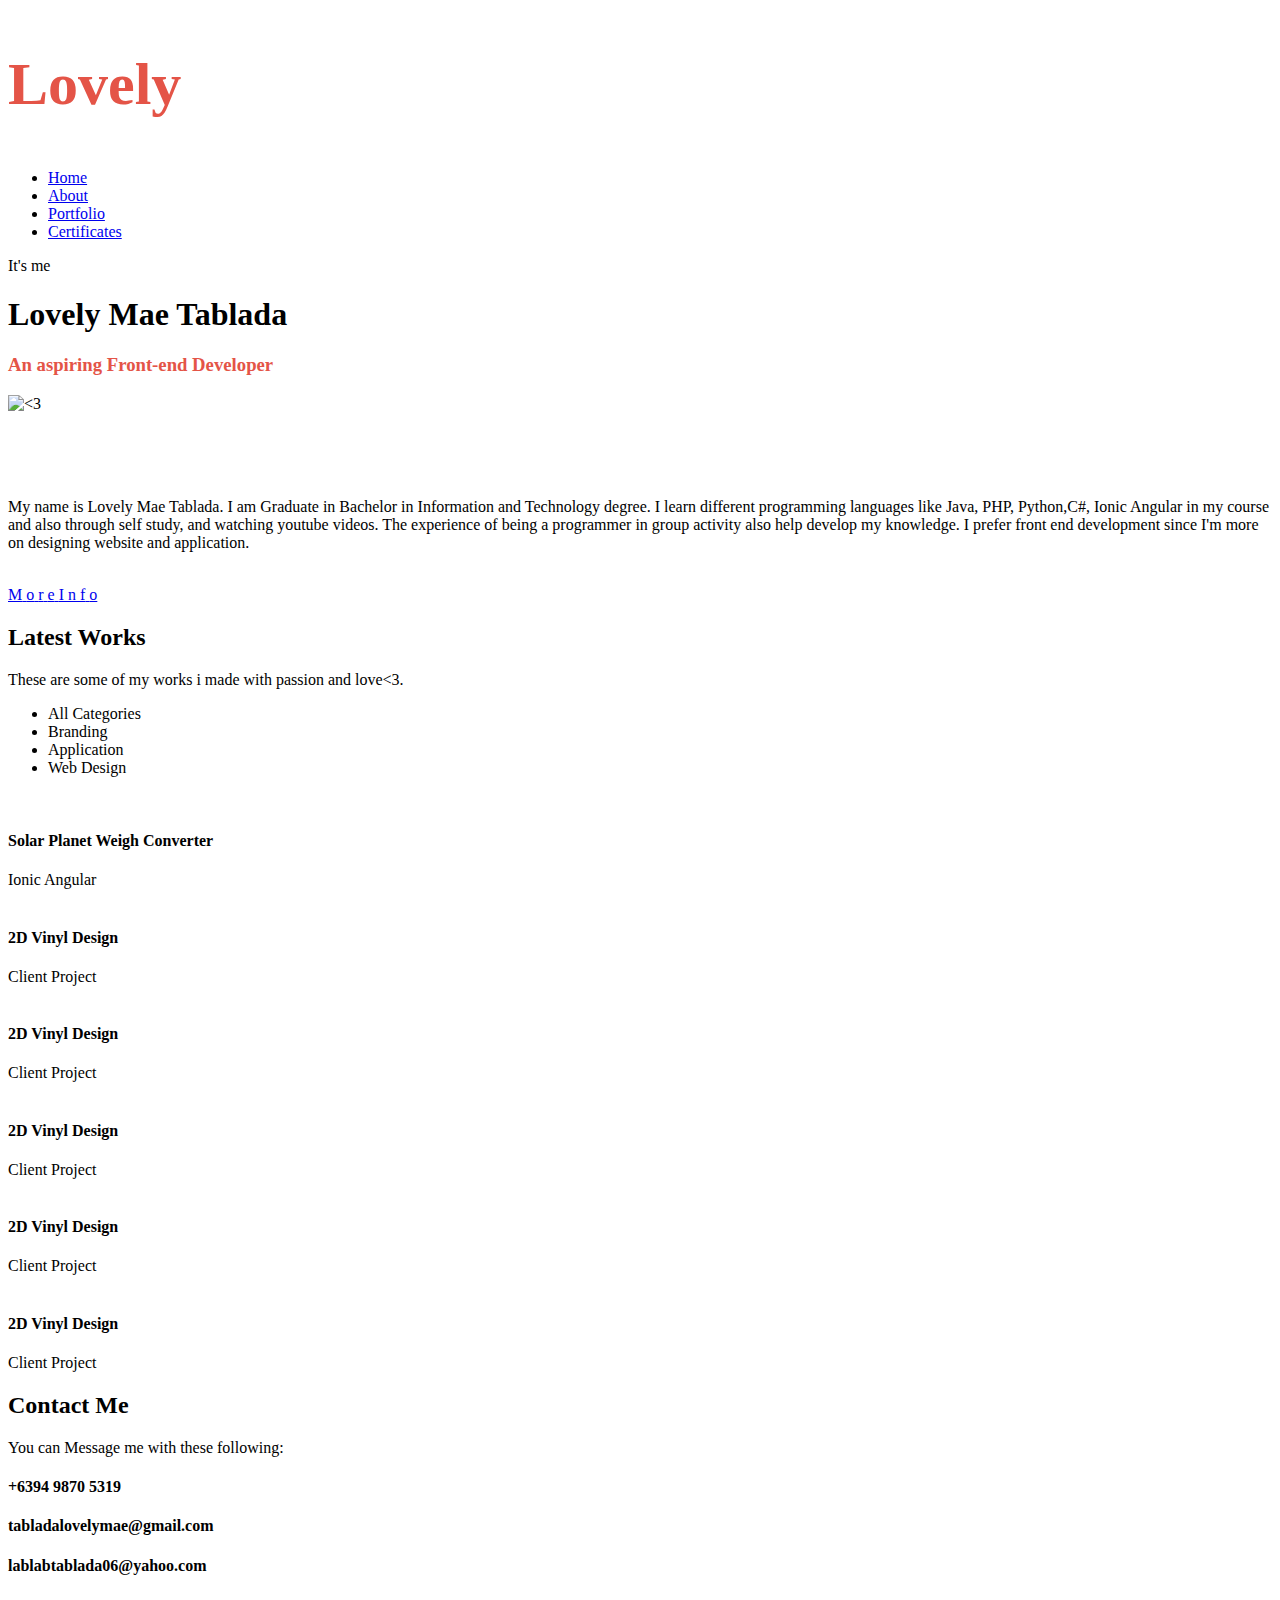
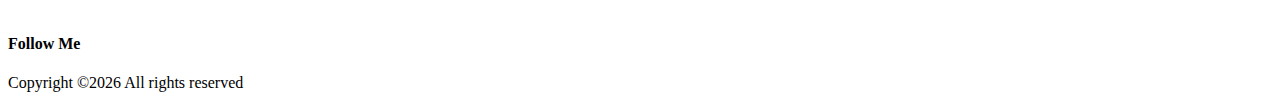
==== index.html @ 6eb59965 "change title" ====
<!DOCTYPE html>
<html lang="zxx" class="no-js">

<head>
	<!-- Mobile Specific Meta -->
	<meta name="viewport" content="width=device-width, initial-scale=1, shrink-to-fit=no">
	<!-- Favicon-->
	<link rel="shortcut icon" href="img/fav.png">
	<!-- Author Meta -->
	<meta name="author" content="colorlib">
	<!-- Meta Description -->
	<meta name="description" content="">
	<!-- Meta Keyword -->
	<meta name="keywords" content="">
	<!-- meta character set -->
	<meta charset="UTF-8">
	<!-- Site Title -->
	<title>Lovely Mae Tablada</title>

	<link href="https://fonts.googleapis.com/css?family=Poppins:100,200,400,300,500,600,700" rel="stylesheet">
	<link href="https://fonts.googleapis.com/css?family=Roboto:300,400,500,600,700,900" rel="stylesheet">
	<!--
			CSS
			============================================= -->
	<link rel="stylesheet" href="css/linearicons.css">
	<link rel="stylesheet" href="css/font-awesome.min.css">
	<link rel="stylesheet" href="css/bootstrap.css">
	<link rel="stylesheet" href="css/magnific-popup.css">
	<link rel="stylesheet" href="css/nice-select.css">
	<link rel="stylesheet" href="css/animate.min.css">
	<link rel="stylesheet" href="css/owl.carousel.css">
	<link rel="stylesheet" href="css/main.css">


	
</head>

<body>

	<!-- Start Preloader Area -->
	<div class="preloader-area">
		<div class="loader-box">
			<div class="loader"></div>
		</div>
	</div>
	<!-- End Preloader Area -->


	<!-- Start Header Area -->
	<header id="header" class="dark">
		<div class="container main-menu">
			<div class="row align-items-center d-flex">
				<div id="logo">
					<h2 style="font-family:Vladimir Script; font-size:60px; color:#e45447;">Lovely</h2>
				</div>
				<nav id="nav-menu-container" class="ml-auto">
					<ul class="nav-menu white">
						<li><a class="active" href="index.html">Home</a></li>
						<li><a href="about.html">About</a></li>
						<li><a href="portfolio.html">Portfolio</a></li>
						<li><a href="certificate.html">Certificates</a></li>	
						
					</ul>
				</nav>
			</div>
		</div>
	</header>
	<!-- End Header Area -->


	<!-- start banner Area -->	
	<section class="home-banner-area">
		<div class="container">
			<div class="row fullscreen d-flex align-items-center">
				<div class="banner-content col-lg-6 col-md-12 justify-content-center ">
					<div class="me wow fadeInDown" data-wow-duration="1s" data-wow-delay="1.2s">It's me</div>
					<h1 class="wow fadeInUp" data-wow-duration="1s" data-wow-delay="1.7s">Lovely Mae Tablada</h1>
					<h3 class="wow fadeInUp"  data-wow-duration="1s" data-wow-delay="2s" style="color:#e45447;">An aspiring Front-end Developer</h3>
				</div>
				<div class="banner-img col-lg-6 col-md-6 align-self-end">
					<img class="img-fluid" src="img/pic.png" alt="<3">
				</div>
			</div>
		</div>
	</section>
	<!-- End banner Area -->


	
	<!-- Start About Area -->
	<section class="about-area section-gap">
		<div class="container">
			<div class="row align-items-center justify-content-between">
				<div class="col-lg-6 about-left">
					<img class="img-fluid" src="img/img2.jpg" alt="">
				</div>
				<div class="col-lg-5 col-md-12 about-right">
					<div class="section-title">
						<h2 style="color:white;">about myself</h2>
					</div>
					<div class="mb-50 wow fadeIn" data-wow-duration=".8s">
						<p>
							My name is Lovely Mae Tablada. I am Graduate in Bachelor in Information and Technology degree. I learn different programming languages like Java, PHP, Python,C#, Ionic Angular in my course and also through self study, and watching youtube videos. The experience of being a programmer in group activity also help develop my knowledge. I prefer front end development since I'm more on designing website and application.
							<br><br>
						</p>
					</div>
					<a href="about.html" class="primary-btn white" data-text="More Info">
						<span>M</span>
						<span>o</span>
						<span>r</span>
						<span>e</span>
						<span> </span>
						<span>I</span>
						<span>n</span>
						<span>f</span>
						<span>o</span>
					</a>
				</div>
			</div>
		</div>
	</section>
	<!-- End About Area -->


	<!-- Start Work Area Area -->
	<section class="work-area section-gap-top section-gap-bottom-90" id="work">
		<div class="container">
			<div class="row d-flex justify-content-between align-items-end mb-80">
				<div class="col-lg-6">
					<div class="section-title">
						<h2>Latest Works</h2>
						<p>These are some of my works i made with passion and love<3.</p>
					</div>
				</div>

				<div class="col-lg-6">
					<div class="filters">
						<ul>
							<li class="active" data-filter=".all">All Categories</li>
							<li data-filter=".branding">Branding</li>
							<li data-filter=".application">Application</li>
							<li data-filter=".web-design">Web Design</li>
						</ul>
					</div>
				</div>
			</div>

			<div class="filters-content">
				<div class="row grid">
					<div class="single-work col-lg-4 col-md-6 col-sm-12 all application wow fadeInUp" data-wow-duration="2s">
						<div class="relative">
							<div class="thumb">
								<div class="overlay overlay-bg"></div>
								<img class="image img-fluid" src="gallery/solarconverter.gif" alt="">
							</div>
							<div class="middle">
								<h4>Solar Planet Weigh Converter</h4>
								<div class="cat">Ionic Angular</div>
							</div>
						</div>
					</div>
					<div class="single-work col-lg-4 col-md-6 col-sm-12 all web-design branding wow fadeInUp" data-wow-duration="2s" data-wow-delay="0.2s">
						<div class="relative">
							<div class="thumb">
								<div class="overlay overlay-bg"></div>
								<img class="image img-fluid" src="img/work/w2.jpg" alt="">
							</div>
							<div class="middle">
								<h4>2D Vinyl Design</h4>
								<div class="cat">Client Project</div>
							</div>
							<a class="overlay" href="portfolio-details.html"></a>
						</div>
					</div>
					<div class="single-work col-lg-4 col-md-6 col-sm-12 all branding web-design wow fadeInUp" data-wow-duration="2s" data-wow-delay="0.4s">
						<div class="relative">
							<div class="thumb">
								<div class="overlay overlay-bg"></div>
								<img class="image img-fluid" src="img/work/w3.jpg" alt="">
							</div>
							<div class="middle">
								<h4>2D Vinyl Design</h4>
								<div class="cat">Client Project</div>
							</div>
							<a class="overlay" href="portfolio-details.html"></a>
						</div>
					</div>
					<div class="single-work col-lg-4 col-md-6 col-sm-12 all web-design wow fadeInUp" data-wow-duration="2s" data-wow-delay="0.6s">
						<div class="relative">
							<div class="thumb">
								<div class="overlay overlay-bg"></div>
								<img class="image img-fluid" src="img/work/w6.jpg" alt="">
							</div>
							<div class="middle">
								<h4>2D Vinyl Design</h4>
								<div class="cat">Client Project</div>
							</div>
							<a class="overlay" href="portfolio-details.html"></a>
						</div>
					</div>
					<div class="single-work col-lg-4 col-md-6 col-sm-12 all creative wow fadeInUp" data-wow-duration="2s">
						<div class="relative">
							<div class="thumb">
								<div class="overlay overlay-bg"></div>
								<img class="image img-fluid" src="img/work/w4.jpg" alt="">
							</div>
							<div class="middle">
								<h4>2D Vinyl Design</h4>
								<div class="cat">Client Project</div>
							</div>
							<a class="overlay" href="portfolio-details.html"></a>
						</div>
					</div>
					<div class="single-work col-lg-4 col-md-6 col-sm-12 all branding wow fadeInUp" data-wow-duration="2s" data-wow-delay="0.2s">
						<div class="relative">
							<div class="thumb">
								<div class="overlay overlay-bg"></div>
								<img class="image img-fluid" src="img/work/w5.jpg" alt="">
							</div>
							<div class="middle">
								<h4>2D Vinyl Design</h4>
								<div class="cat">Client Project</div>
							</div>
							<a class="overlay" href="portfolio-details.html"></a>
						</div>
					</div>
				</div>
			</div>
		</div>
	</section>
	<!-- End Work Area Area -->



	
	<!-- Start Contact Area -->
	<section class="contact-area section-gap">
		<div class="container">
			<div class="row">
				<div class="col-lg-12">
					<div class="contact-title">
						<h2>Contact Me</h2>
						<p>You can Message me with these following:</p>
					</div>
				</div>
			</div>

			<div class="row mt-80">
				<div class="col-lg-4 col-md-4">
					<div class="contact-box">
						<h4>+6394 9870 5319</h4>
					</div>
				</div>
				<div class="col-lg-4 col-md-4">
					<div class="contact-box">
						<h4>tabladalovelymae@gmail.com</h4>
					</div>
				</div>
				<div class="col-lg-4 col-md-4">
					<div class="contact-box">
						<h4>lablabtablada06@yahoo.com</h4>
					</div>
				</div>
			</div>
		</div>
	</section>
	<!-- End Contact Area -->


	<!-- start footer Area -->
	<footer class="footer-area">
		<div class="container">
			<div class="row justify-content-center">
				<div class="col-lg-12">
					<div class="footer-top flex-column">
						<div class="footer-logo">
							<a href="#">
								<img src="img/logo.png" alt="">
							</a>
							<h4>Follow Me</h4>
						</div>
						<div class="footer-social">
							<a href="https://www.facebook.com/lovelymaetablada/"><i class="fa fa-facebook"></i></a>
							<a href="#"><i class="fa fa-twitter"></i></a>
							<a href="https://www.linkedin.com/in/lovely-mae-tablada-301301210/"><i class="fa fa-linkedin"></i></a>
							<a href="https://github.com/bokyot"><i class="fa fa-github"></i></a>
						</div>
					</div>
				</div>
			</div>
			<div class="row footer-bottom justify-content-center">
				<p class="col-lg-8 col-sm-12 footer-text">
					<!-- Link back to Colorlib can't be removed. Template is licensed under CC BY 3.0. -->
Copyright &copy;<script>document.write(new Date().getFullYear());</script> All rights reserved <i class="fa fa-heart-o" aria-hidden="true"></i>
<!-- Link back to Colorlib can't be removed. Template is licensed under CC BY 3.0. --></p>
			</div>
		</div>
	</footer>
	<!-- End footer Area -->

	<!-- ####################### Start Scroll to Top Area ####################### -->
	<div id="back-top">
		<a title="Go to Top" href="#">
			<i class="lnr lnr-arrow-up"></i>
		</a>
	</div>
	<!-- ####################### End Scroll to Top Area ####################### -->

	<script src="js/vendor/jquery-2.2.4.min.js"></script>
	<script src="https://cdnjs.cloudflare.com/ajax/libs/popper.js/1.12.9/umd/popper.min.js" integrity="sha384-ApNbgh9B+Y1QKtv3Rn7W3mgPxhU9K/ScQsAP7hUibX39j7fakFPskvXusvfa0b4Q"
	 crossorigin="anonymous"></script>
	<script src="js/vendor/bootstrap.min.js"></script>
	<script type="text/javascript" src="https://maps.googleapis.com/maps/api/js?key=AIzaSyBhOdIF3Y9382fqJYt5I_sswSrEw5eihAA"></script>
	<script src="js/easing.min.js"></script>
	<script src="js/hoverIntent.js"></script>
	<script src="js/superfish.min.js"></script>
	<script src="js/mn-accordion.js"></script>
	<script src="js/jquery.ajaxchimp.min.js"></script>
	<script src="js/jquery.magnific-popup.min.js"></script>
	<script src="js/owl.carousel.min.js"></script>
	<script src="js/jquery.nice-select.min.js"></script>
	<script src="js/isotope.pkgd.min.js"></script>
	<script src="js/jquery.circlechart.js"></script>
	<script src="js/mail-script.js"></script>
	<script src="js/wow.min.js"></script>
	<script src="js/main.js"></script>
</body>

</html>
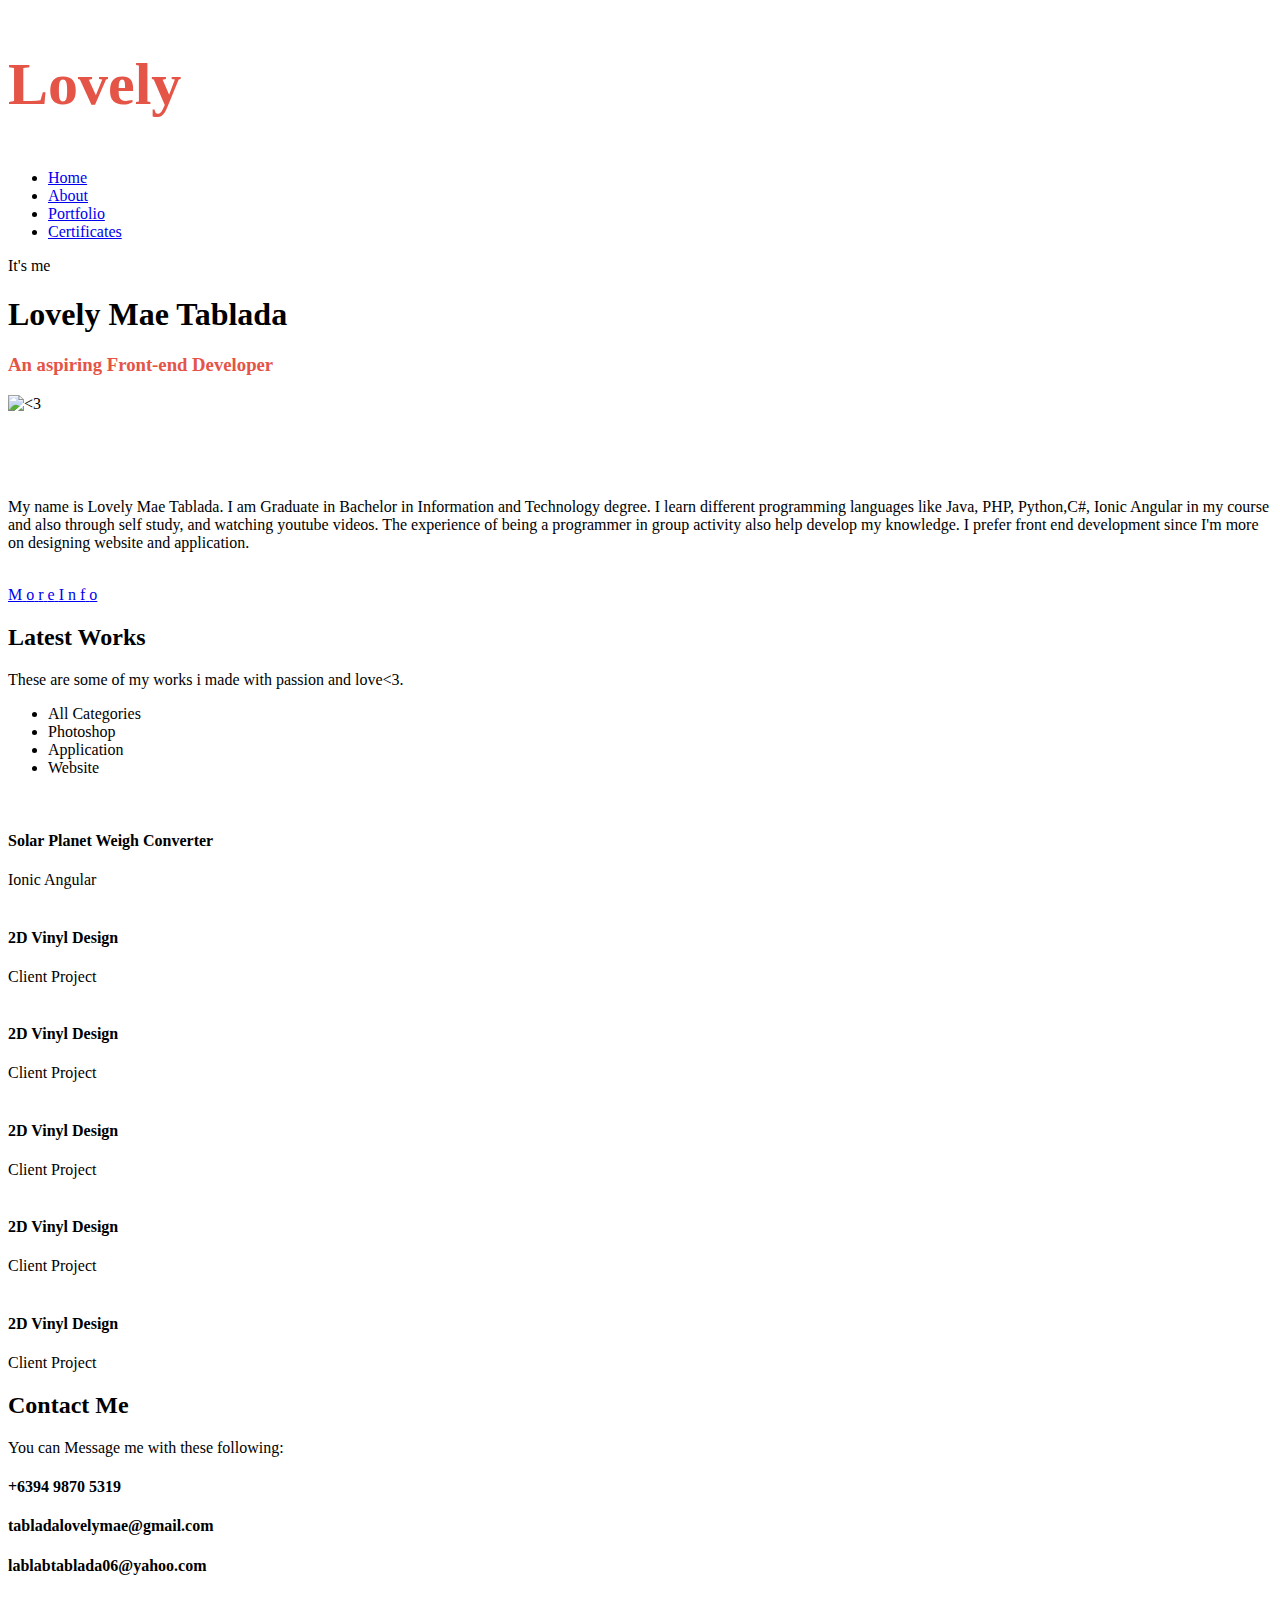
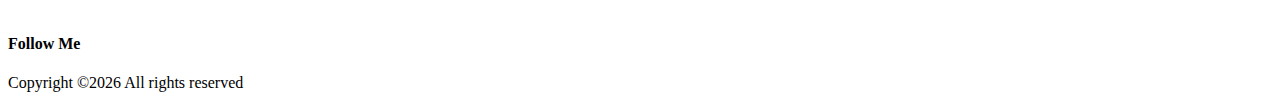
==== commit c309d4db: "update categories" ====
--- a/index.html
+++ b/index.html
@@ -5,7 +5,7 @@
 	<!-- Mobile Specific Meta -->
 	<meta name="viewport" content="width=device-width, initial-scale=1, shrink-to-fit=no">
 	<!-- Favicon-->
-	<link rel="shortcut icon" href="img/fav.png">
+	<link rel="shortcut icon" href="img/logo.png">
 	<!-- Author Meta -->
 	<meta name="author" content="colorlib">
 	<!-- Meta Description -->
@@ -137,9 +137,9 @@
 					<div class="filters">
 						<ul>
 							<li class="active" data-filter=".all">All Categories</li>
-							<li data-filter=".branding">Branding</li>
+							<li data-filter=".photoshop">Photoshop</li>
 							<li data-filter=".application">Application</li>
-							<li data-filter=".web-design">Web Design</li>
+							<li data-filter=".website">Website</li>
 						</ul>
 					</div>
 				</div>
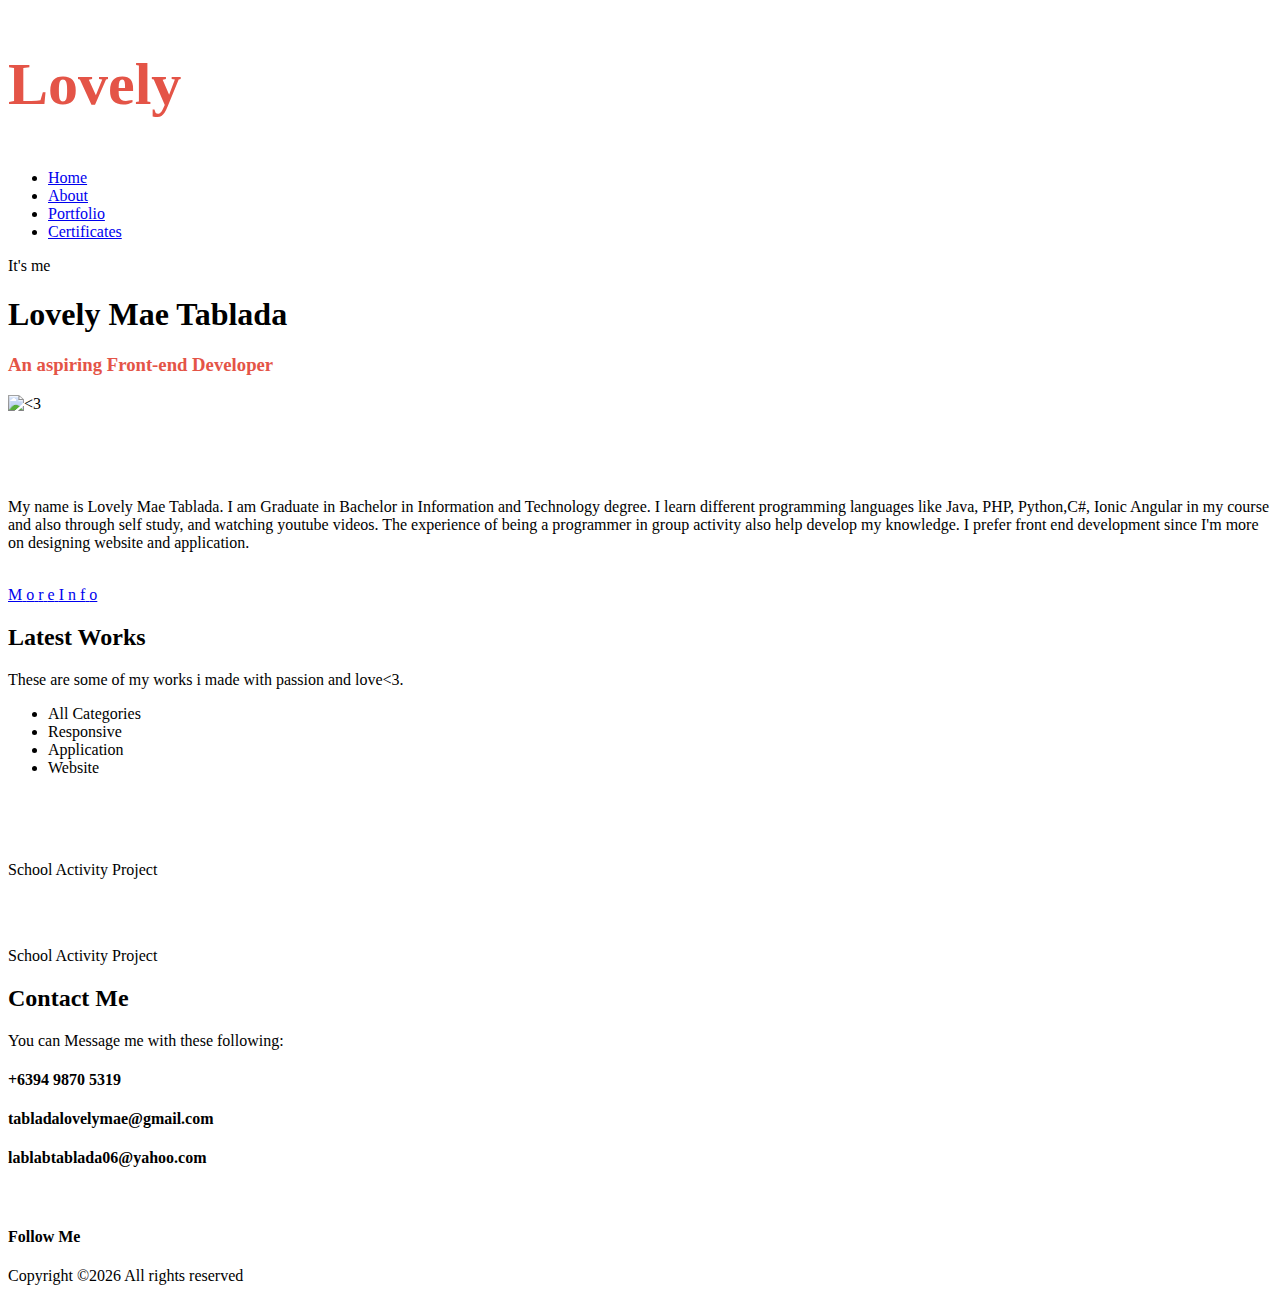
==== commit 8cf206b2: "update" ====
--- a/index.html
+++ b/index.html
@@ -137,7 +137,7 @@
 					<div class="filters">
 						<ul>
 							<li class="active" data-filter=".all">All Categories</li>
-							<li data-filter=".photoshop">Photoshop</li>
+							<li data-filter=".responsive">Responsive</li>
 							<li data-filter=".application">Application</li>
 							<li data-filter=".website">Website</li>
 						</ul>
@@ -154,77 +154,27 @@
 								<img class="image img-fluid" src="gallery/solarconverter.gif" alt="">
 							</div>
 							<div class="middle">
-								<h4>Solar Planet Weigh Converter</h4>
-								<div class="cat">Ionic Angular</div>
-							</div>
-						</div>
-					</div>
-					<div class="single-work col-lg-4 col-md-6 col-sm-12 all web-design branding wow fadeInUp" data-wow-duration="2s" data-wow-delay="0.2s">
+								<p style="color: #fff">Solar Planet Weigh Converter(Ionic Angular)</p>
+								<div class="cat">School Activity Project</div>
+							</div>
+					</div>
+				</div>
+
+					<div class="single-work col-lg-4 col-md-6 col-sm-12 all website branding wow fadeInUp" data-wow-duration="2s" data-wow-delay="0.2s">
 						<div class="relative">
 							<div class="thumb">
 								<div class="overlay overlay-bg"></div>
-								<img class="image img-fluid" src="img/work/w2.jpg" alt="">
+								<img class="image img-fluid" src="gallery/iclinic.gif" alt="">
 							</div>
 							<div class="middle">
-								<h4>2D Vinyl Design</h4>
-								<div class="cat">Client Project</div>
-							</div>
-							<a class="overlay" href="portfolio-details.html"></a>
+								<p style="color: #fff">iClinic (Html,CSS, & Bootstrap)</p>
+								<div class="cat">School Activity Project</div>
+							</div>
+							<a class="overlay" href="#"></a>
 						</div>
 					</div>
-					<div class="single-work col-lg-4 col-md-6 col-sm-12 all branding web-design wow fadeInUp" data-wow-duration="2s" data-wow-delay="0.4s">
-						<div class="relative">
-							<div class="thumb">
-								<div class="overlay overlay-bg"></div>
-								<img class="image img-fluid" src="img/work/w3.jpg" alt="">
-							</div>
-							<div class="middle">
-								<h4>2D Vinyl Design</h4>
-								<div class="cat">Client Project</div>
-							</div>
-							<a class="overlay" href="portfolio-details.html"></a>
-						</div>
-					</div>
-					<div class="single-work col-lg-4 col-md-6 col-sm-12 all web-design wow fadeInUp" data-wow-duration="2s" data-wow-delay="0.6s">
-						<div class="relative">
-							<div class="thumb">
-								<div class="overlay overlay-bg"></div>
-								<img class="image img-fluid" src="img/work/w6.jpg" alt="">
-							</div>
-							<div class="middle">
-								<h4>2D Vinyl Design</h4>
-								<div class="cat">Client Project</div>
-							</div>
-							<a class="overlay" href="portfolio-details.html"></a>
-						</div>
-					</div>
-					<div class="single-work col-lg-4 col-md-6 col-sm-12 all creative wow fadeInUp" data-wow-duration="2s">
-						<div class="relative">
-							<div class="thumb">
-								<div class="overlay overlay-bg"></div>
-								<img class="image img-fluid" src="img/work/w4.jpg" alt="">
-							</div>
-							<div class="middle">
-								<h4>2D Vinyl Design</h4>
-								<div class="cat">Client Project</div>
-							</div>
-							<a class="overlay" href="portfolio-details.html"></a>
-						</div>
-					</div>
-					<div class="single-work col-lg-4 col-md-6 col-sm-12 all branding wow fadeInUp" data-wow-duration="2s" data-wow-delay="0.2s">
-						<div class="relative">
-							<div class="thumb">
-								<div class="overlay overlay-bg"></div>
-								<img class="image img-fluid" src="img/work/w5.jpg" alt="">
-							</div>
-							<div class="middle">
-								<h4>2D Vinyl Design</h4>
-								<div class="cat">Client Project</div>
-							</div>
-							<a class="overlay" href="portfolio-details.html"></a>
-						</div>
-					</div>
-				</div>
+				</div>
+
 			</div>
 		</div>
 	</section>
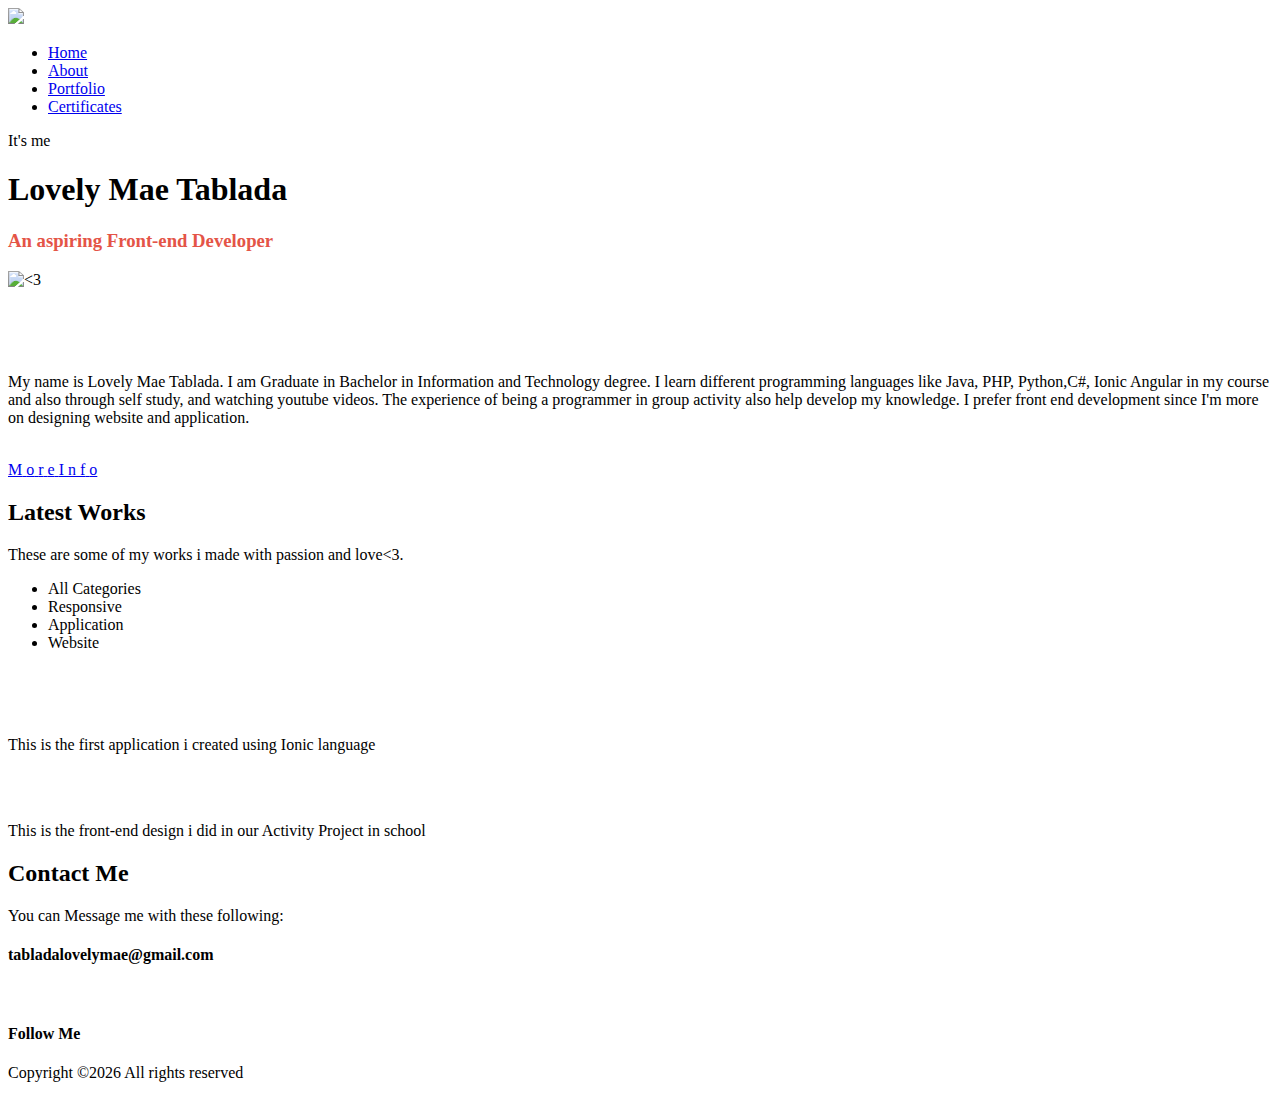
==== commit 8aee9133: "Update index.html" ====
--- a/index.html
+++ b/index.html
@@ -51,7 +51,7 @@
 		<div class="container main-menu">
 			<div class="row align-items-center d-flex">
 				<div id="logo">
-					<h2 style="font-family:Vladimir Script; font-size:60px; color:#e45447;">Lovely</h2>
+					<img src="img/logo.png">
 				</div>
 				<nav id="nav-menu-container" class="ml-auto">
 					<ul class="nav-menu white">
@@ -72,13 +72,14 @@
 	<section class="home-banner-area">
 		<div class="container">
 			<div class="row fullscreen d-flex align-items-center">
+
 				<div class="banner-content col-lg-6 col-md-12 justify-content-center ">
 					<div class="me wow fadeInDown" data-wow-duration="1s" data-wow-delay="1.2s">It's me</div>
 					<h1 class="wow fadeInUp" data-wow-duration="1s" data-wow-delay="1.7s">Lovely Mae Tablada</h1>
 					<h3 class="wow fadeInUp"  data-wow-duration="1s" data-wow-delay="2s" style="color:#e45447;">An aspiring Front-end Developer</h3>
 				</div>
-				<div class="banner-img col-lg-6 col-md-6 align-self-end">
-					<img class="img-fluid" src="img/pic.png" alt="<3">
+				<div class="banner-img float-end">
+					<img class="img-fluid" src="img/.png" alt="<3">
 				</div>
 			</div>
 		</div>
@@ -155,7 +156,7 @@
 							</div>
 							<div class="middle">
 								<p style="color: #fff">Solar Planet Weigh Converter(Ionic Angular)</p>
-								<div class="cat">School Activity Project</div>
+								<div class="cat">This is the first application i created using Ionic language</div>
 							</div>
 					</div>
 				</div>
@@ -168,7 +169,7 @@
 							</div>
 							<div class="middle">
 								<p style="color: #fff">iClinic (Html,CSS, & Bootstrap)</p>
-								<div class="cat">School Activity Project</div>
+								<div class="cat">This is the front-end design i did in our Activity Project in school</div>
 							</div>
 							<a class="overlay" href="#"></a>
 						</div>
@@ -182,6 +183,7 @@
 
 
 
+	
 	
 	<!-- Start Contact Area -->
 	<section class="contact-area section-gap">
@@ -198,7 +200,7 @@
 			<div class="row mt-80">
 				<div class="col-lg-4 col-md-4">
 					<div class="contact-box">
-						<h4>+6394 9870 5319</h4>
+						
 					</div>
 				</div>
 				<div class="col-lg-4 col-md-4">
@@ -208,7 +210,7 @@
 				</div>
 				<div class="col-lg-4 col-md-4">
 					<div class="contact-box">
-						<h4>lablabtablada06@yahoo.com</h4>
+						
 					</div>
 				</div>
 			</div>
@@ -231,7 +233,7 @@
 						</div>
 						<div class="footer-social">
 							<a href="https://www.facebook.com/lovelymaetablada/"><i class="fa fa-facebook"></i></a>
-							<a href="#"><i class="fa fa-twitter"></i></a>
+							<a href="#"><i class="fa fa-instagram"></i></a>
 							<a href="https://www.linkedin.com/in/lovely-mae-tablada-301301210/"><i class="fa fa-linkedin"></i></a>
 							<a href="https://github.com/bokyot"><i class="fa fa-github"></i></a>
 						</div>
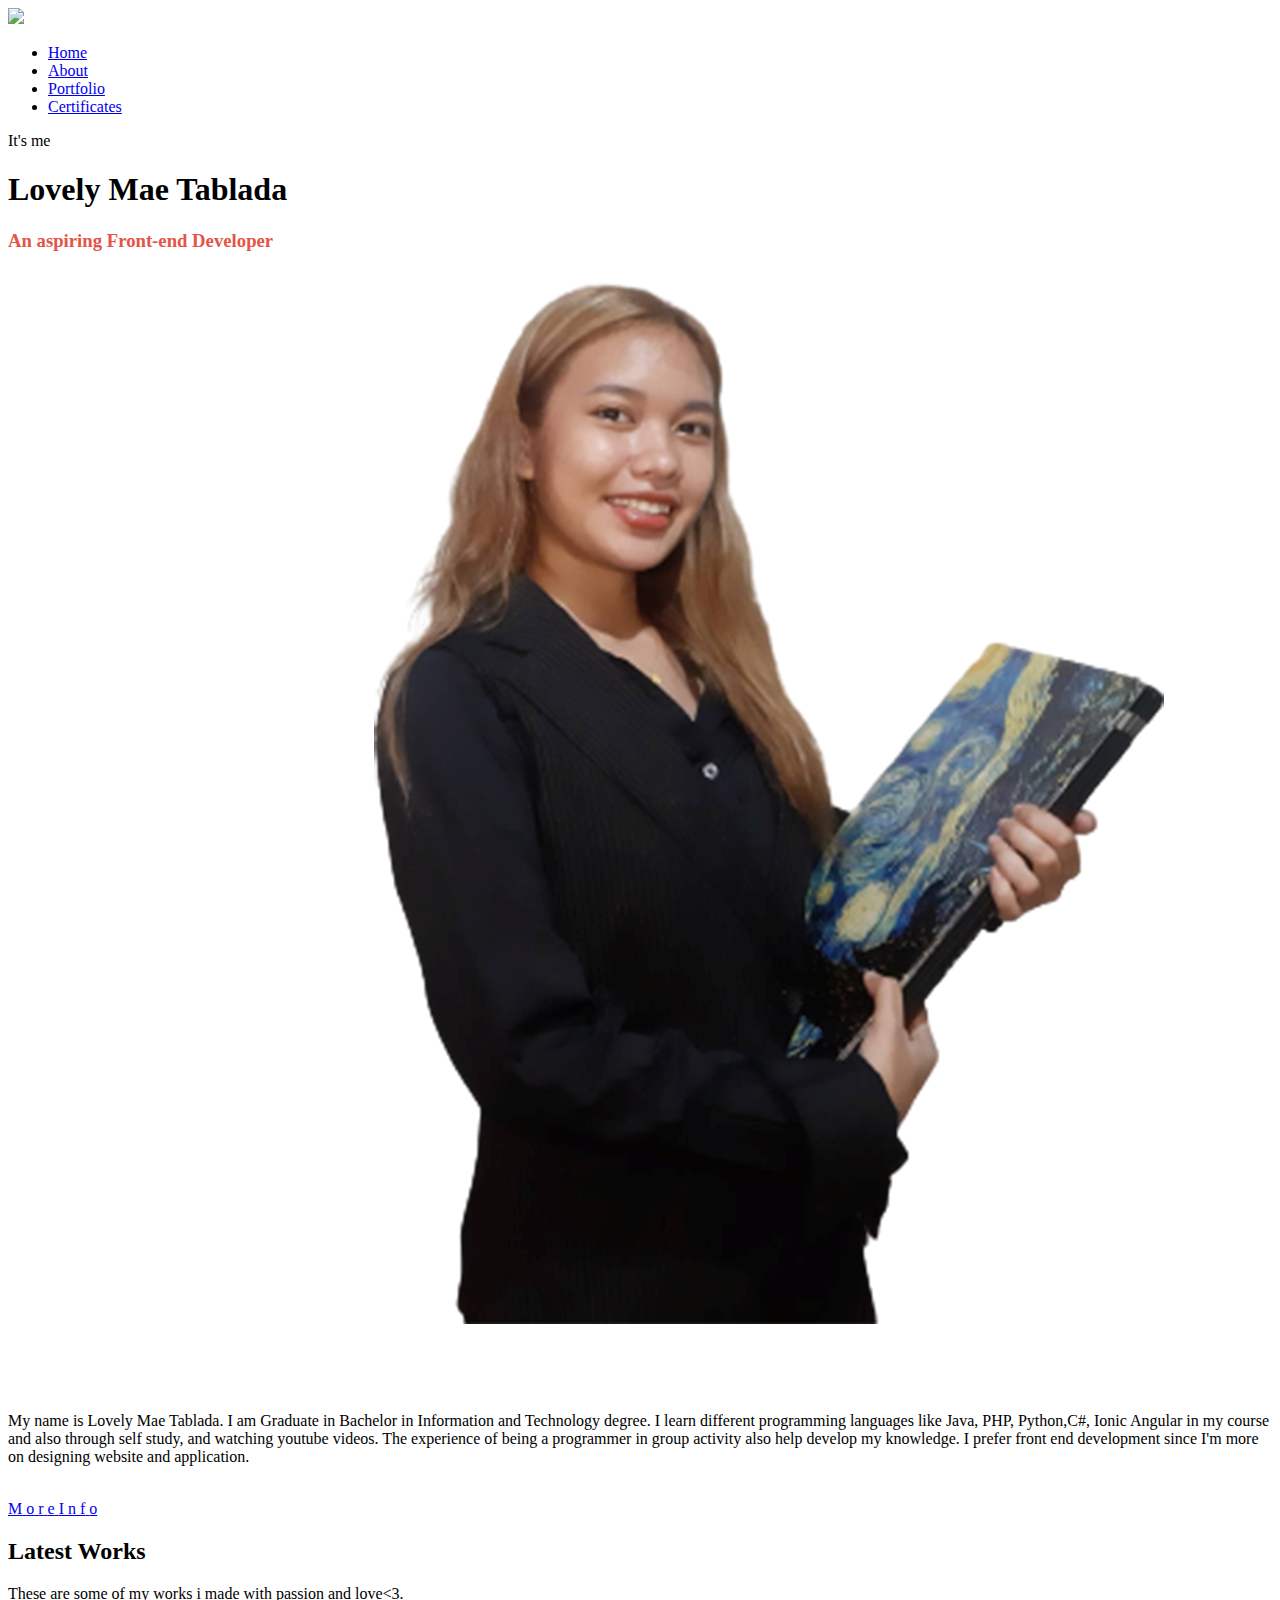
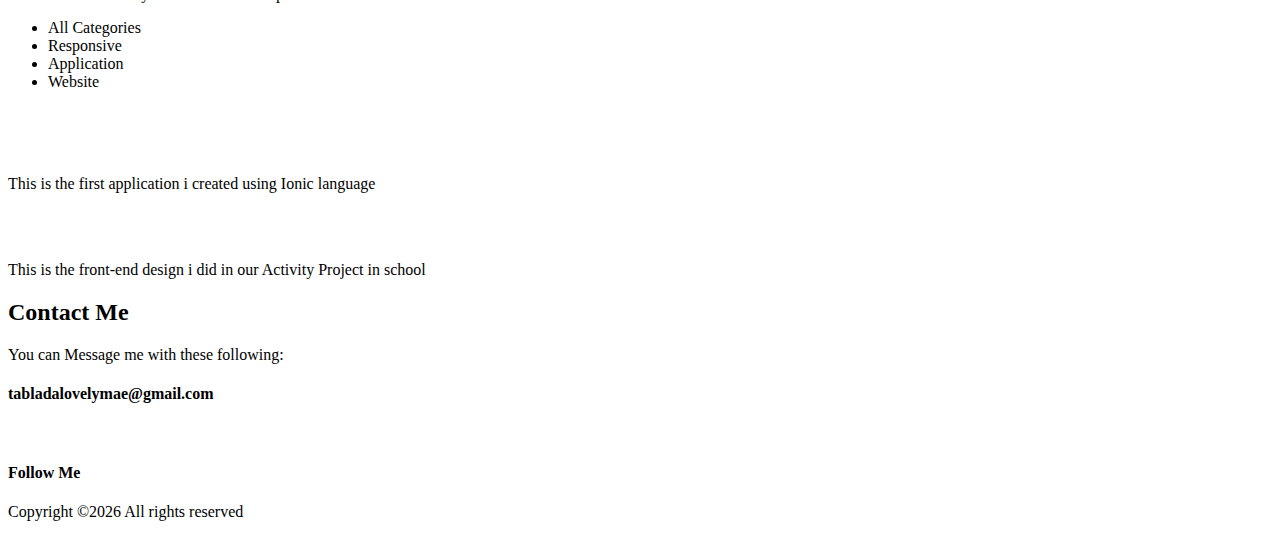
==== commit 47f6295f: "Update index.html" ====
--- a/index.html
+++ b/index.html
@@ -78,8 +78,8 @@
 					<h1 class="wow fadeInUp" data-wow-duration="1s" data-wow-delay="1.7s">Lovely Mae Tablada</h1>
 					<h3 class="wow fadeInUp"  data-wow-duration="1s" data-wow-delay="2s" style="color:#e45447;">An aspiring Front-end Developer</h3>
 				</div>
-				<div class="banner-img float-end">
-					<img class="img-fluid" src="img/.png" alt="<3">
+				<div class="banner-img align-items-center">
+					<img class="img-fluid" src="img/profile.png" alt="<3">
 				</div>
 			</div>
 		</div>
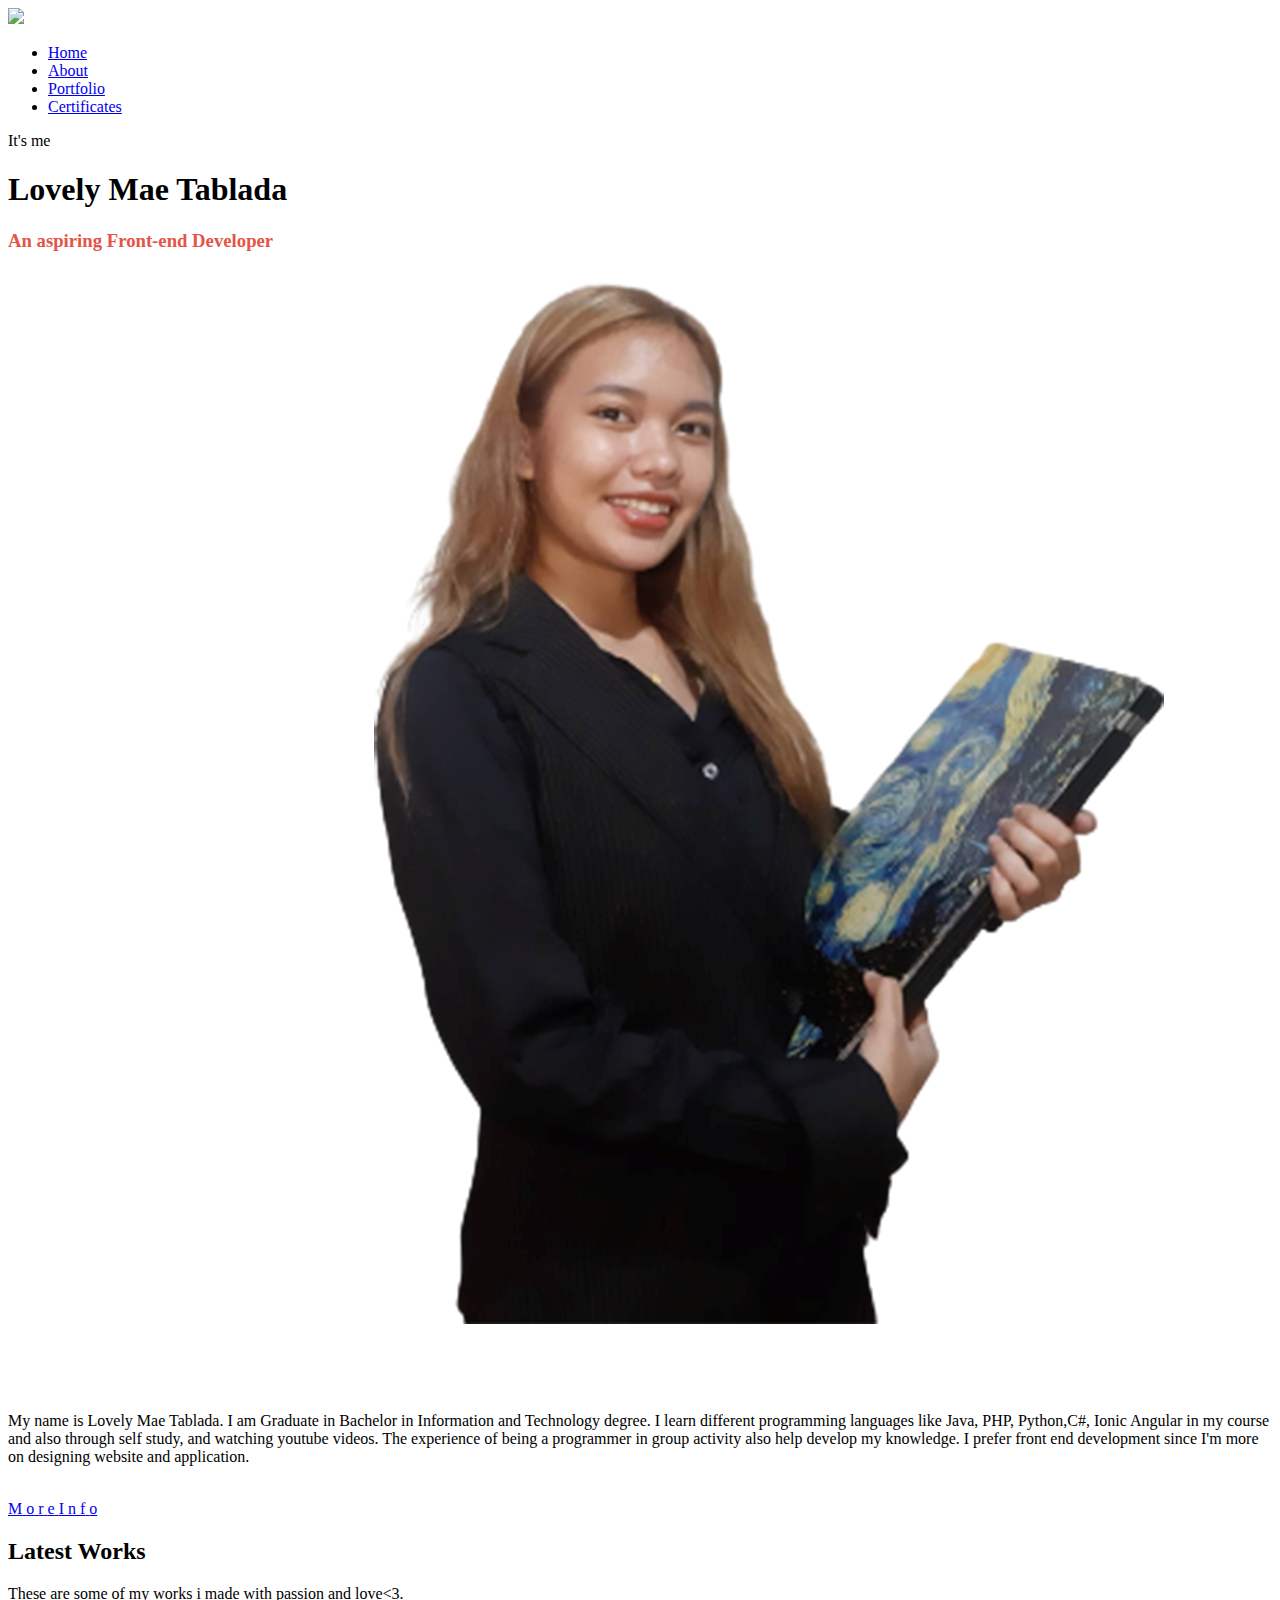
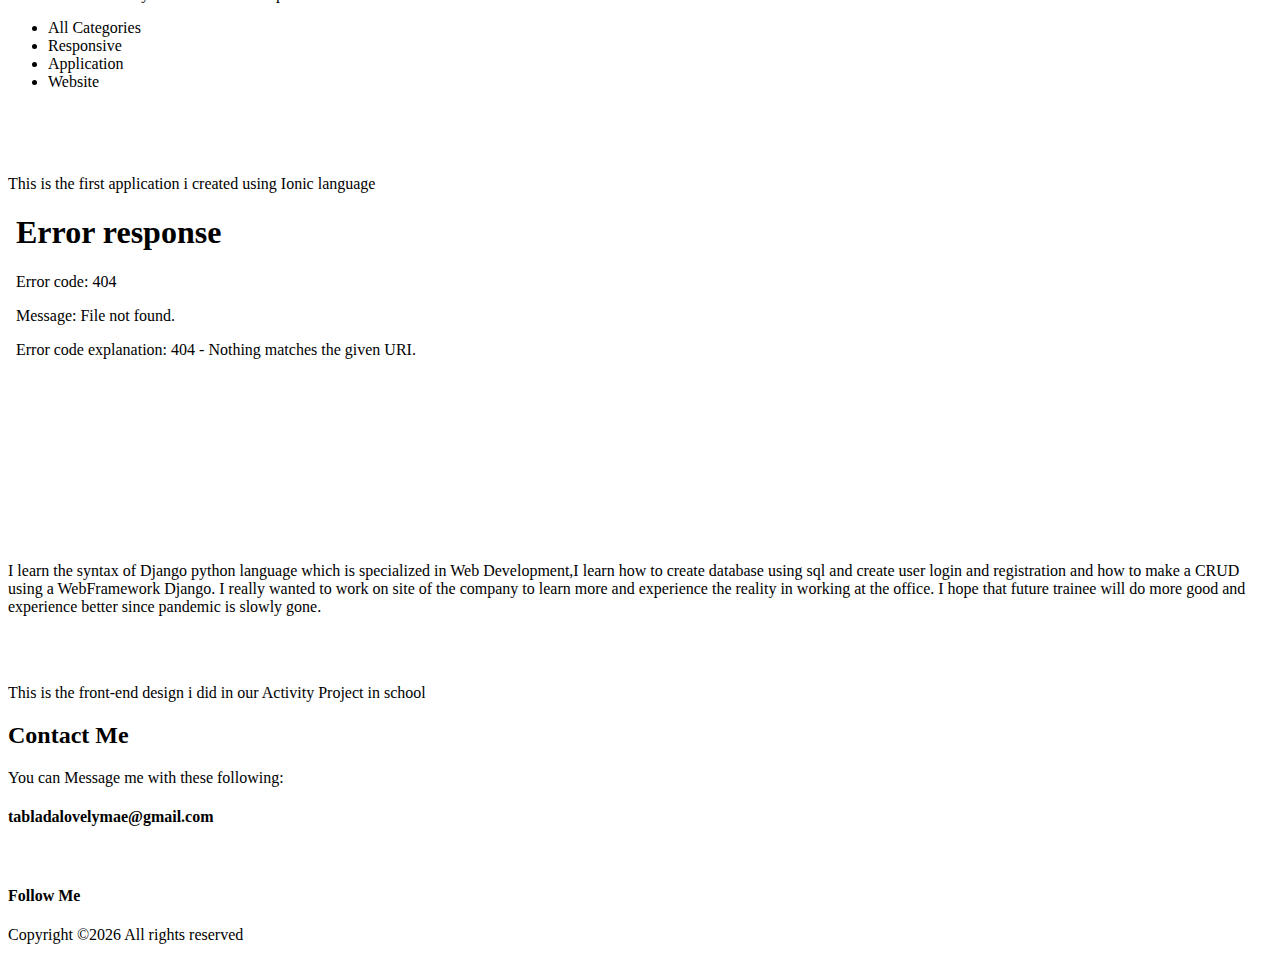
==== commit 492e2457: "Update index.html" ====
--- a/index.html
+++ b/index.html
@@ -158,6 +158,22 @@
 								<p style="color: #fff">Solar Planet Weigh Converter(Ionic Angular)</p>
 								<div class="cat">This is the first application i created using Ionic language</div>
 							</div>
+					</div>
+				</div>
+
+				<div class="single-work col-lg-4 col-md-6 col-sm-12 all website branding wow fadeInUp" data-wow-duration="2s" data-wow-delay="0.2s">
+						<div class="relative">
+							<div class="thumb">
+								<div class="overlay overlay-bg"></div>
+								<iframe width="560" height="315" src="gallery/svtc.mp4" frameborder="0" allowfullscreen></iframe>
+      							</iframe>
+							</div>
+							<div class="middle">
+								<p style="color: #fff">iClinic (Html,CSS, & Bootstrap)</p>
+								<div class="cat">I learn the syntax of Django python language which is specialized in Web Development,I learn how to create database using sql and create user login and registration and how to make a CRUD using a WebFramework Django. I really wanted to work on site of the company to learn more and experience the reality in working at the office. I hope that future trainee will do more good and experience better since pandemic is slowly gone. </div>
+							</div>
+							<a class="overlay" href="#"></a>
+						</div>
 					</div>
 				</div>
 
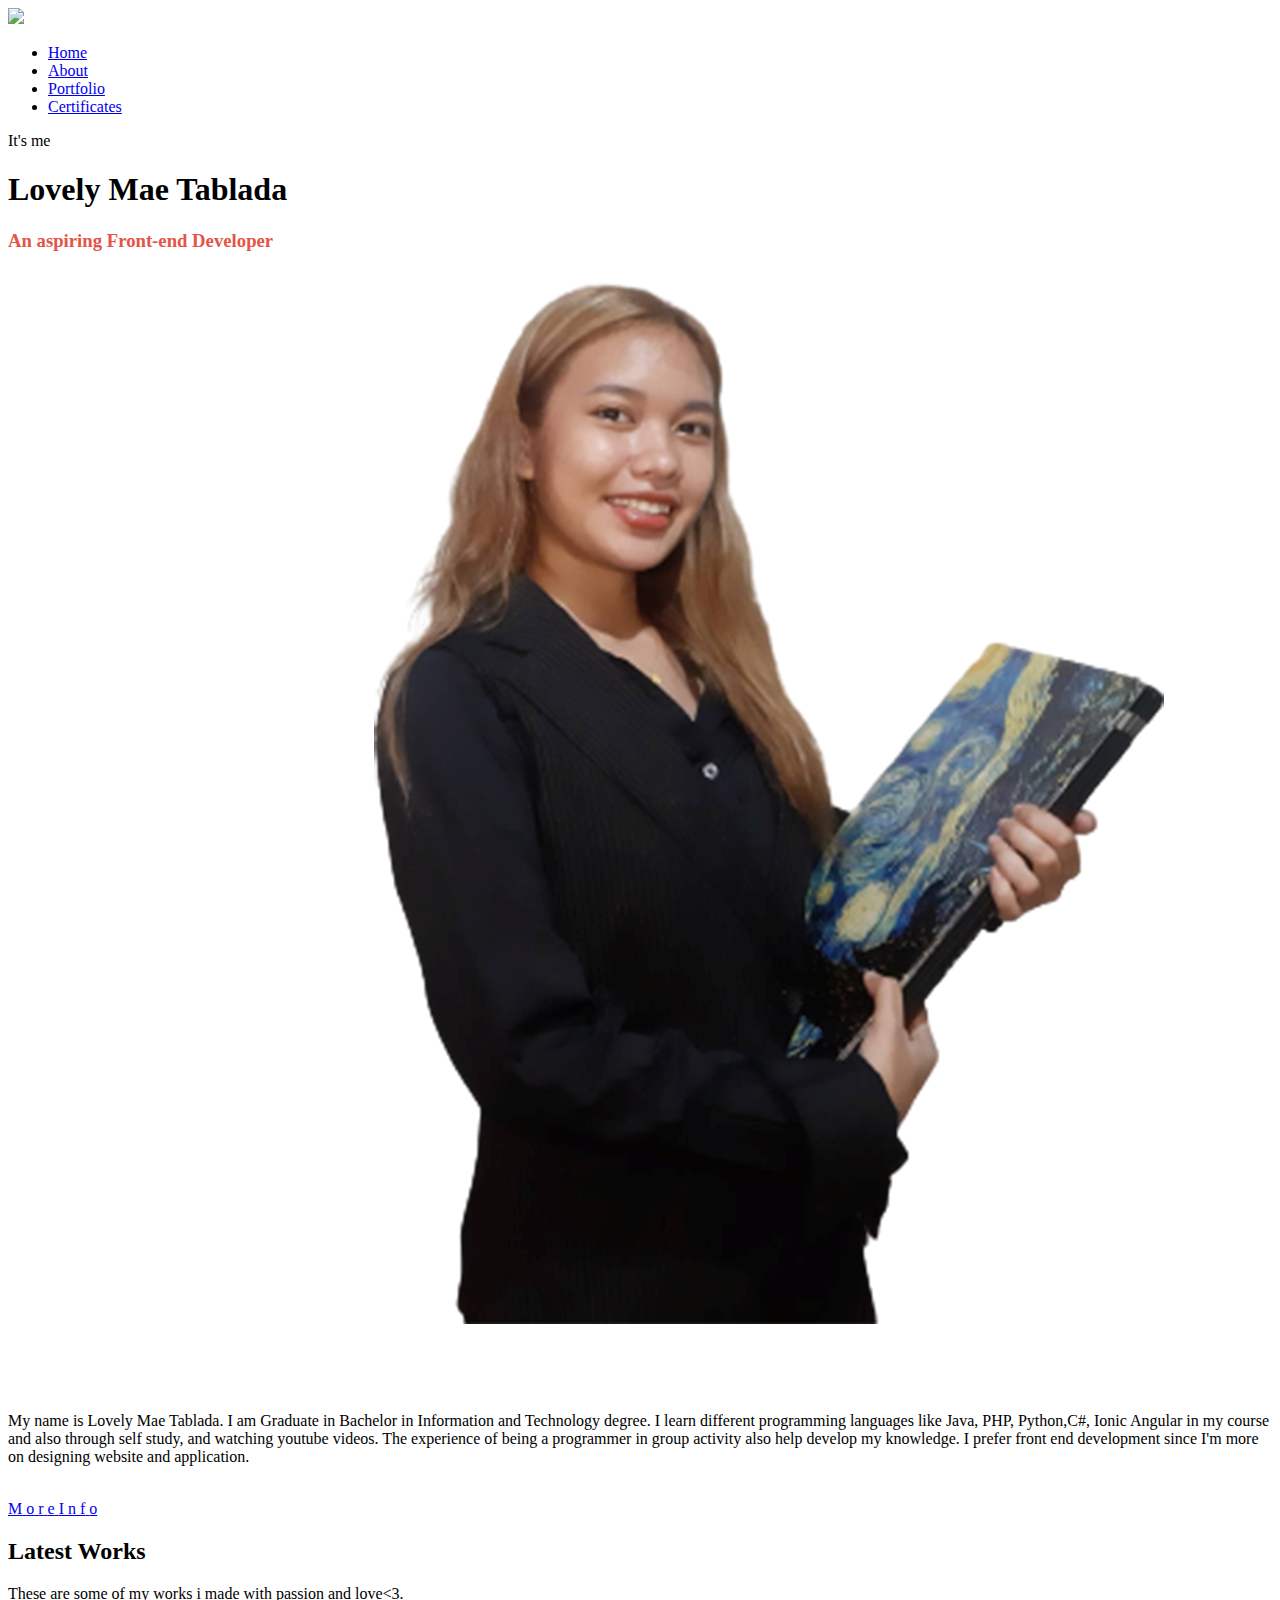
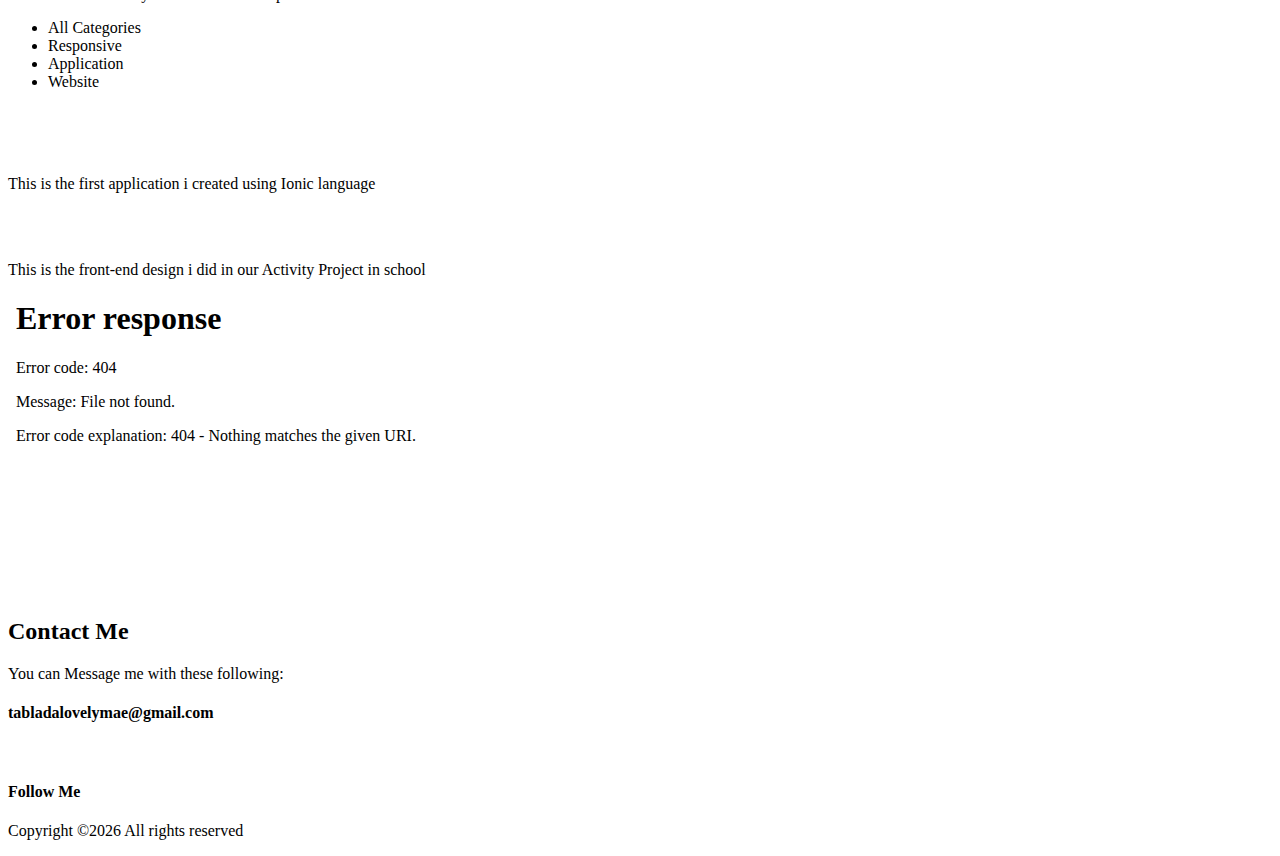
==== commit 849ee3df: "update" ====
--- a/index.html
+++ b/index.html
@@ -161,35 +161,35 @@
 					</div>
 				</div>
 
-				<div class="single-work col-lg-4 col-md-6 col-sm-12 all website branding wow fadeInUp" data-wow-duration="2s" data-wow-delay="0.2s">
+
+	
+
+					<div class="single-work col-lg-4 col-md-6 col-sm-12 all website branding wow fadeInUp" data-wow-duration="2s" data-wow-delay="0.2s">
+						<div class="relative">
+							<div class="thumb">
+								<div class="overlay overlay-bg"></div>
+								<img class="image img-fluid" src="gallery/iclinic.gif" alt="">
+							</div>
+							<div class="middle">
+								<p style="color: #fff">iClinic (Html,CSS, & Bootstrap)</p>
+								<div class="cat">This is the front-end design i did in our Activity Project in school</div>
+							</div>
+							<a class="overlay" href="#"></a>
+						</div>
+					</div>
+
+
+			<div class="single-work col-lg-4 col-md-6 col-sm-12 all responsive branding wow fadeInUp" data-wow-duration="2s" data-wow-delay="0.2s">
 						<div class="relative">
 							<div class="thumb">
 								<div class="overlay overlay-bg"></div>
 								<iframe width="560" height="315" src="gallery/svtc.mp4" frameborder="0" allowfullscreen></iframe>
       							</iframe>
 							</div>
-							<div class="middle">
-								<p style="color: #fff">iClinic (Html,CSS, & Bootstrap)</p>
-								<div class="cat">I learn the syntax of Django python language which is specialized in Web Development,I learn how to create database using sql and create user login and registration and how to make a CRUD using a WebFramework Django. I really wanted to work on site of the company to learn more and experience the reality in working at the office. I hope that future trainee will do more good and experience better since pandemic is slowly gone. </div>
-							</div>
-							<a class="overlay" href="#"></a>
-						</div>
-					</div>
-				</div>
-
-					<div class="single-work col-lg-4 col-md-6 col-sm-12 all website branding wow fadeInUp" data-wow-duration="2s" data-wow-delay="0.2s">
-						<div class="relative">
-							<div class="thumb">
-								<div class="overlay overlay-bg"></div>
-								<img class="image img-fluid" src="gallery/iclinic.gif" alt="">
-							</div>
-							<div class="middle">
-								<p style="color: #fff">iClinic (Html,CSS, & Bootstrap)</p>
-								<div class="cat">This is the front-end design i did in our Activity Project in school</div>
-							</div>
-							<a class="overlay" href="#"></a>
-						</div>
-					</div>
+							<a class="overlay" href="svtc.html"></a>
+						</div>
+					</div>
+
 				</div>
 
 			</div>
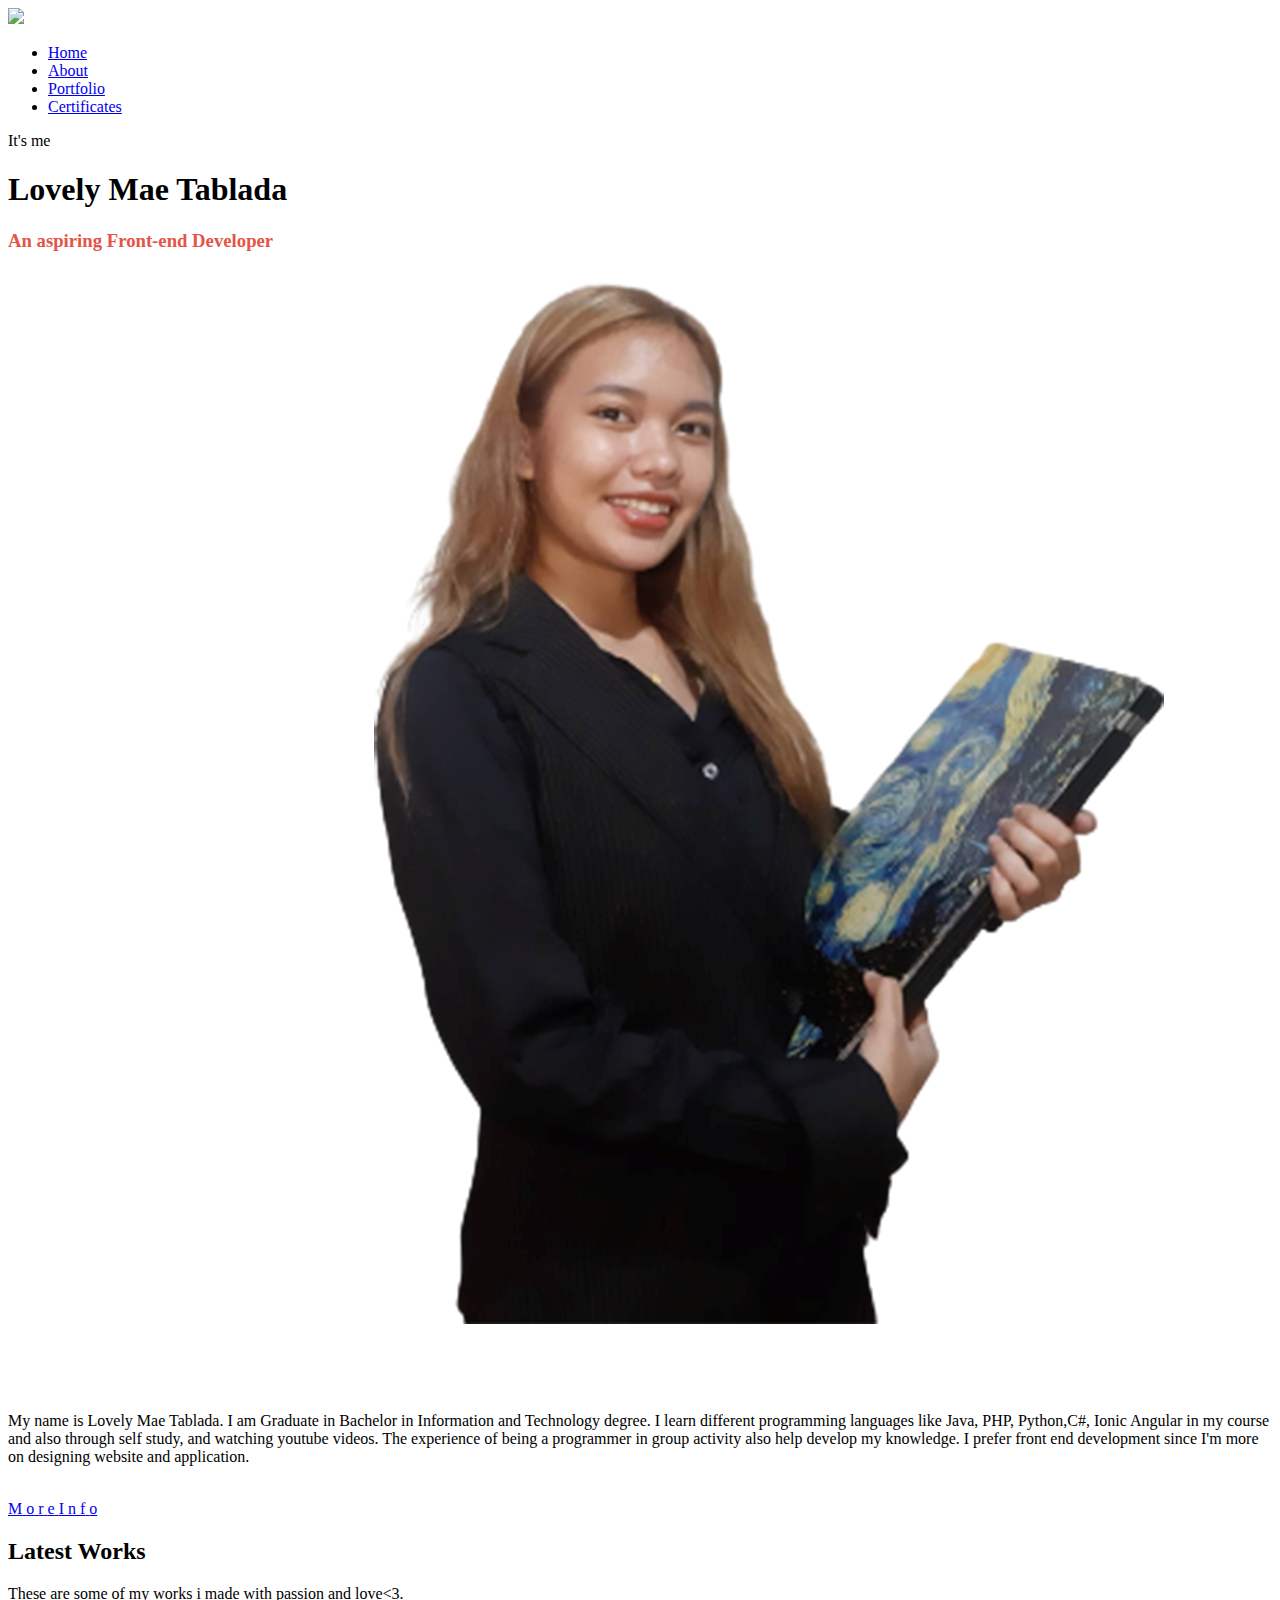
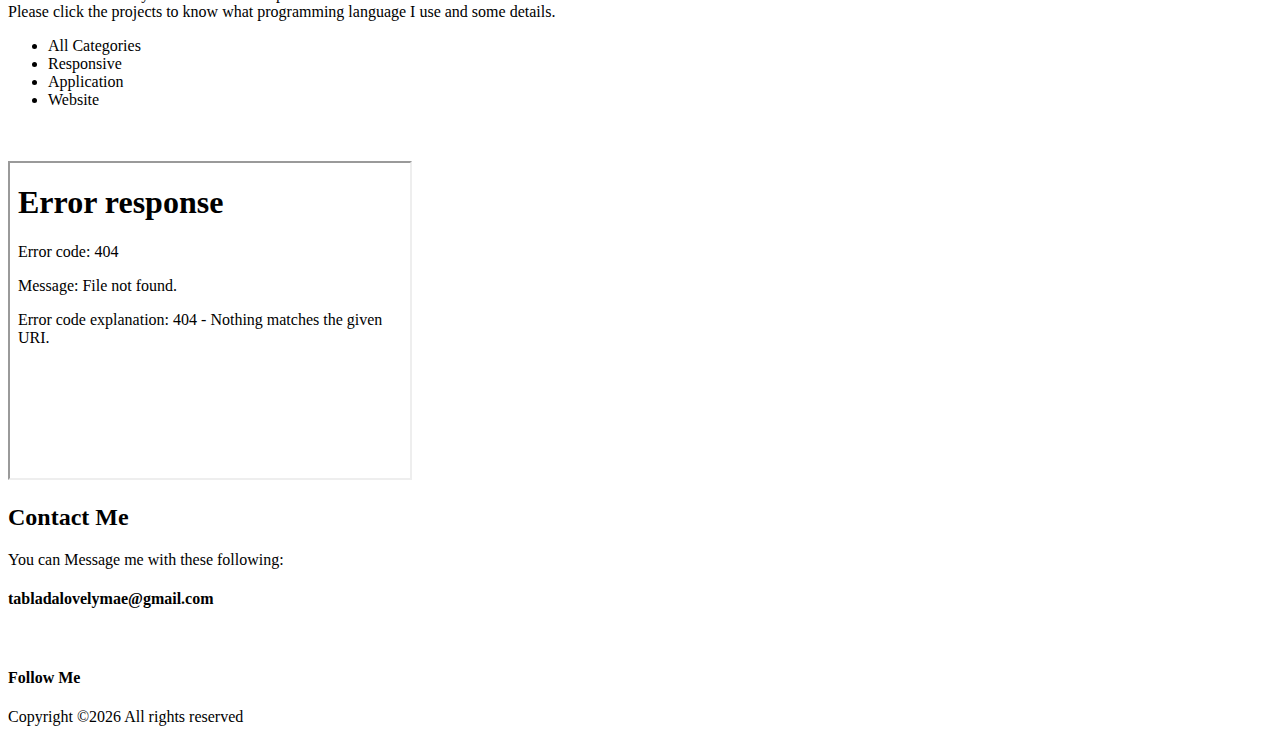
==== commit 96826eb5: "Update index.html" ====
--- a/index.html
+++ b/index.html
@@ -78,7 +78,7 @@
 					<h1 class="wow fadeInUp" data-wow-duration="1s" data-wow-delay="1.7s">Lovely Mae Tablada</h1>
 					<h3 class="wow fadeInUp"  data-wow-duration="1s" data-wow-delay="2s" style="color:#e45447;">An aspiring Front-end Developer</h3>
 				</div>
-				<div class="banner-img align-items-center">
+				<div class="banner-img">
 					<img class="img-fluid" src="img/profile.png" alt="<3">
 				</div>
 			</div>
@@ -130,7 +130,7 @@
 				<div class="col-lg-6">
 					<div class="section-title">
 						<h2>Latest Works</h2>
-						<p>These are some of my works i made with passion and love<3.</p>
+						<p>These are some of my works i made with passion and love<3.<br> Please click the projects to know what programming language I use and some details.</p>
 					</div>
 				</div>
 
@@ -154,10 +154,7 @@
 								<div class="overlay overlay-bg"></div>
 								<img class="image img-fluid" src="gallery/solarconverter.gif" alt="">
 							</div>
-							<div class="middle">
-								<p style="color: #fff">Solar Planet Weigh Converter(Ionic Angular)</p>
-								<div class="cat">This is the first application i created using Ionic language</div>
-							</div>
+							<a class="overlay" href="solar.html"></a>
 					</div>
 				</div>
 
@@ -170,20 +167,16 @@
 								<div class="overlay overlay-bg"></div>
 								<img class="image img-fluid" src="gallery/iclinic.gif" alt="">
 							</div>
-							<div class="middle">
-								<p style="color: #fff">iClinic (Html,CSS, & Bootstrap)</p>
-								<div class="cat">This is the front-end design i did in our Activity Project in school</div>
-							</div>
-							<a class="overlay" href="#"></a>
-						</div>
-					</div>
-
-
-			<div class="single-work col-lg-4 col-md-6 col-sm-12 all responsive branding wow fadeInUp" data-wow-duration="2s" data-wow-delay="0.2s">
+							<a class="overlay" href="iclinic.html"></a>
+						</div>
+					</div>
+
+
+			<div class="single-work col-lg-3 col-md-9 col-sm-12 all responsive branding wow fadeInUp" data-wow-duration="2s" data-wow-delay="0.2s">
 						<div class="relative">
 							<div class="thumb">
 								<div class="overlay overlay-bg"></div>
-								<iframe width="560" height="315" src="gallery/svtc.mp4" frameborder="0" allowfullscreen></iframe>
+								<iframe width="400" height="315" src="gallery/svtc.mp4" frameborder="1" allowfullscreen></iframe>
       							</iframe>
 							</div>
 							<a class="overlay" href="svtc.html"></a>
